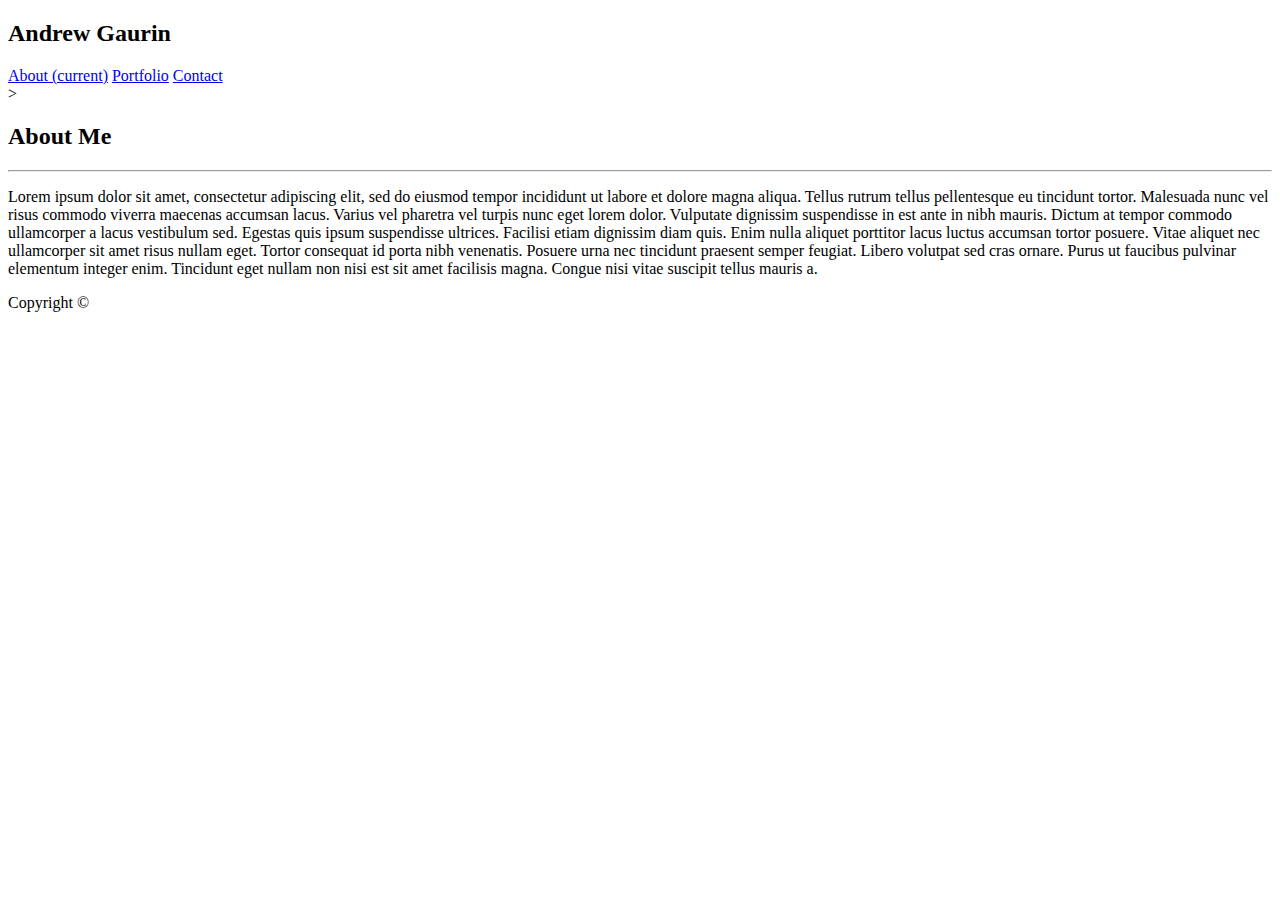
==== index.html @ c5dc020f "wip commit" ====
<!DOCTYPE html>
<html lang="en">

<head>
  <meta charset="UTF-8">
  <meta name="viewport" content="width=device-width, initial-scale=1.0">
  <meta http-equiv="X-UA-Compatible" content="ie=edge">
  <title>About Page</title>
  <!-- <link rel="stylesheet" href="./assets/css/reset.css"> -->
  <link rel="stylesheet" href="https://stackpath.bootstrapcdn.com/bootstrap/4.1.3/css/bootstrap.min.css" integrity="sha384-MCw98/SFnGE8fJT3GXwEOngsV7Zt27NXFoaoApmYm81iuXoPkFOJwJ8ERdknLPMO"
    crossorigin="anonymous">
  <!-- <link rel="stylesheet" href="./assets/css/style.css"> -->
  <!-- <link rel="stylesheet" href="./assets/css/about_styles.css"> -->
</head>

<body>
  <header>
    <div class="main-width d-flex justify-content-between">
      <h2 class="" id="name">Andrew Gaurin</h2>
      <nav class="d-flex flex-row navbar navbar-nav">
        <a class="nav-item nav-link active" href="#">About <span class="sr-only">(current)</span></a>
        <a class="nav-item nav-link" href="portfolio.html">Portfolio</a>
        <a class="nav-item nav-link" href="contact.html">Contact</a>
      </nav>
    </div>>
  </header>
  <section class="main-content-container main-width">
    <div class="main-content">
      <h2>About Me</h2>
      <hr>
      <div id="about-copy">
        <!-- <img src="./assets/images/About_Pic.gif" alt="Profile Picture"> -->
        <p> Lorem ipsum dolor sit amet, consectetur adipiscing elit, sed do eiusmod tempor incididunt ut labore et
          dolore magna aliqua.
          Tellus rutrum tellus pellentesque eu tincidunt tortor. Malesuada nunc vel risus commodo viverra maecenas
          accumsan lacus.
          Varius vel pharetra vel turpis nunc eget lorem dolor. Vulputate dignissim suspendisse in est ante in nibh
          mauris. Dictum
          at tempor commodo ullamcorper a lacus vestibulum sed. Egestas quis ipsum suspendisse ultrices. Facilisi etiam
          dignissim
          diam quis. Enim nulla aliquet porttitor lacus luctus accumsan tortor posuere. Vitae aliquet nec ullamcorper
          sit amet risus
          nullam eget. Tortor consequat id porta nibh venenatis. Posuere urna nec tincidunt praesent semper feugiat.
          Libero volutpat
          sed cras ornare. Purus ut faucibus pulvinar elementum integer enim. Tincidunt eget nullam non nisi est sit
          amet facilisis
          magna. Congue nisi vitae suscipit tellus mauris a.</p>

        <!-- <p>Eu tincidunt tortor aliquam nulla facilisi cras fermentum odio eu. Rutrum tellus pellentesque eu tincidunt
          tortor. Cursus
          sit amet dictum sit amet justo donec enim. Ipsum dolor sit amet consectetur adipiscing. Quam quisque id diam
          vel. Velit
          laoreet id donec ultrices tincidunt arcu non sodales. Tortor aliquam nulla facilisi cras fermentum odio eu.
          Accumsan in
          nisl nisi scelerisque eu ultrices vitae. Rutrum tellus pellentesque eu tincidunt tortor aliquam nulla
          facilisi cras. Ornare
          arcu odio ut sem nulla pharetra diam sit. Non blandit massa enim nec dui nunc mattis enim ut. Vel turpis nunc
          eget lorem
          dolor sed viverra ipsum nunc. Convallis a cras semper auctor neque vitae.</p>

        <p>Erat pellentesque adipiscing commodo elit at imperdiet dui accumsan. Vitae congue eu consequat ac felis. Et
          tortor consequat
          id porta nibh venenatis cras sed. Et netus et malesuada fames. Sit amet commodo nulla facilisi nullam. Ac
          tincidunt vitae
          semper quis lectus nulla at. Integer feugiat scelerisque varius morbi enim nunc. Bibendum at varius vel
          pharetra vel turpis
          nunc. Euismod elementum nisi quis eleifend. Molestie a iaculis at erat pellentesque adipiscing commodo elit.</p> -->
      </div>
    </div>
  </section>
  <footer>Copyright &copy;</footer>
</body>

</html>
---- assets/css/style.css ----
html,
body {
  color: #777777;
  background-image: url("./../images/darkness.png"); /* Background pattern from Toptal Subtle Patterns */
  background-attachment: fixed;
  font-family: "Arial", "Helvetica Neue", Helvetica, sans-serif;
  display: flex;
  min-height: 100vh;
  flex-direction: column;
}

header {
  background: #ffffff;
  border-bottom: 2px solid #cccccc;
  display: flex;
  justify-content: space-between;
}

header .flex {
  display: flex;
  justify-content: space-between;
  align-items: center;
}

#name {
  display: inline-block;
  background: #4aaaa5;
  color: #ffffff;
}

nav a {
  text-decoration: none;
  color: #777777; /* :hover over-rides */
  padding: 0.1rem 1rem; /* :hover over-rides */
}

nav .nav_here {
  color: #4aaaad;
  font-weight: bold;
}

nav a:hover:not(.nav_here) {
  padding: 0.1rem 1rem 1.5rem;
  background: #4aaaa5;
  border-radius: 0.5rem;
  border-bottom-left-radius: 0;
  border-bottom-right-radius: 0;
  color: #ffffff;
}

nav a:nth-child(n + 2) {
  border-left: 1px solid #777777;
}

h2, h3, h4 {
  font-family: "Georgia", Times, "Times New Roman", serif;
}

h2 {
  font-weight: bolder;
  font-size: 1.5rem;
  padding: 1.5rem;
}

.main-content h2 {
  color: #4aaaa5;
  padding-left: 0;
}

.main-content-container {
  flex: 1 0 auto; /* used with 'sticky' footer */
}

.main-width {
  width: 960px;
  margin: 0 auto;
}

.main-content {
  margin: 1.5rem 0;
  background: #ffffff;
  padding: 0 1.5rem 2rem;
  overflow: auto;
  border: 2px solid #dddddd;
  /* width: 100%; */
}

hr {
  margin-bottom: 1rem;
  border: 1px solid #cccccc;
}

footer {
  background: #666666;
  border-top: 5px solid #4aaaa5;
  padding: 30px 0 5px;
  color: #ffffff;
  font-size: 0.75rem;
  text-align: center;
}
---- assets/css/about_styles.css ----
#about-copy img {
  height: 10rem;
  float: left;
  margin-right: 1rem;
  margin-bottom: 1rem;
}

#about-copy p {
  line-height: 2;
}
#about-copy p:nth-child(n + 2) {
  margin-top: 1rem;
}
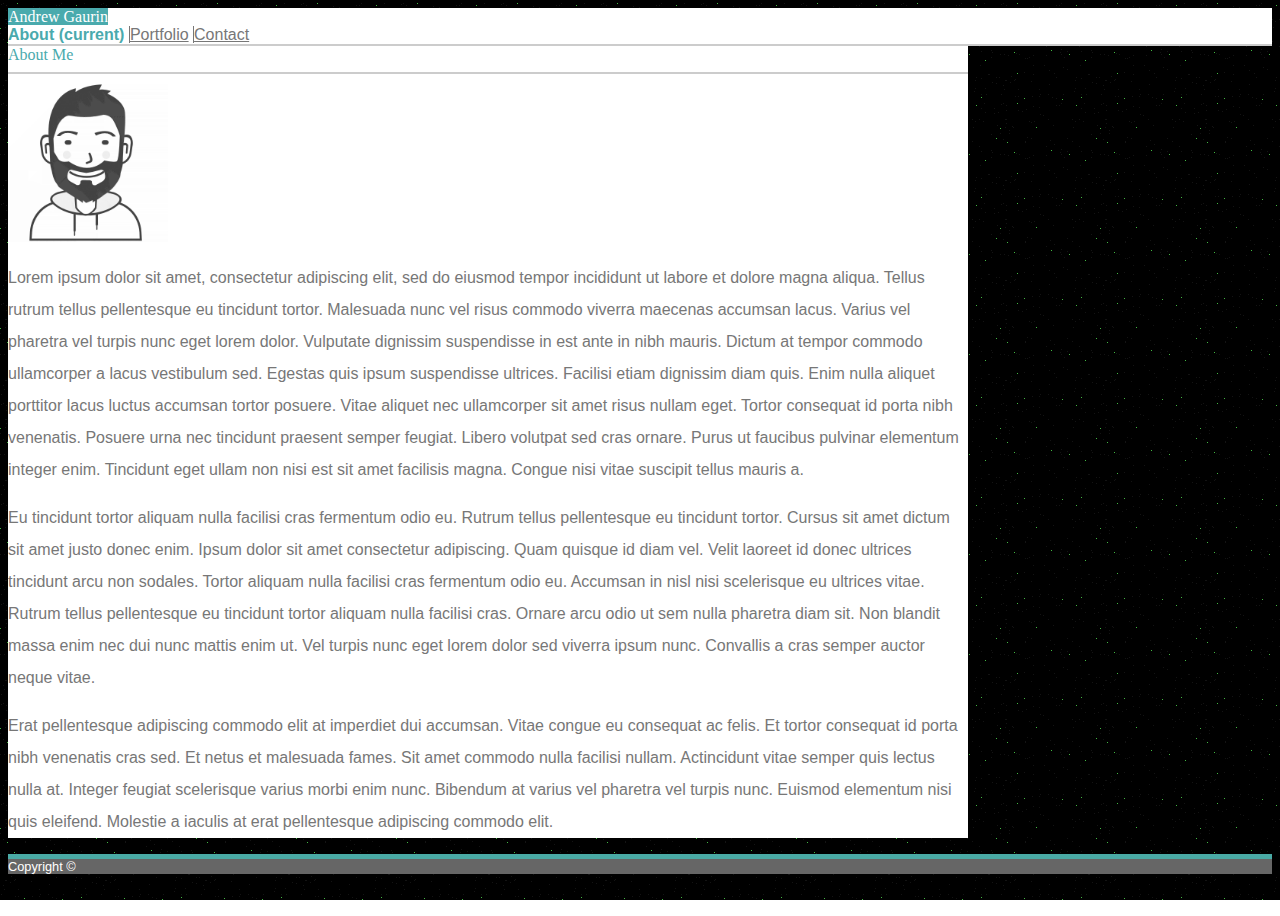
==== commit 23fb280a: "index/about page, first pass" ====
--- a/index.html
+++ b/index.html
@@ -6,69 +6,46 @@
   <meta name="viewport" content="width=device-width, initial-scale=1.0">
   <meta http-equiv="X-UA-Compatible" content="ie=edge">
   <title>About Page</title>
-  <!-- <link rel="stylesheet" href="./assets/css/reset.css"> -->
   <link rel="stylesheet" href="https://stackpath.bootstrapcdn.com/bootstrap/4.1.3/css/bootstrap.min.css" integrity="sha384-MCw98/SFnGE8fJT3GXwEOngsV7Zt27NXFoaoApmYm81iuXoPkFOJwJ8ERdknLPMO"
     crossorigin="anonymous">
-  <!-- <link rel="stylesheet" href="./assets/css/style.css"> -->
-  <!-- <link rel="stylesheet" href="./assets/css/about_styles.css"> -->
+  <link rel="stylesheet" href="./assets/css/style.css">
+  <link rel="stylesheet" href="./assets/css/about_styles.css">
 </head>
 
-<body>
-  <header>
-    <div class="main-width d-flex justify-content-between">
-      <h2 class="" id="name">Andrew Gaurin</h2>
-      <nav class="d-flex flex-row navbar navbar-nav">
-        <a class="nav-item nav-link active" href="#">About <span class="sr-only">(current)</span></a>
-        <a class="nav-item nav-link" href="portfolio.html">Portfolio</a>
-        <a class="nav-item nav-link" href="contact.html">Contact</a>
+<body class="d-flex flex-column">
+  <header class="my-bg-white">
+    <div class="navbar my-max-width m-auto p-0">
+      <span class="navbar-text my-bg-primary my-text-white my-text-family font-weight-bold h3 mb-0 p-4">Andrew Gaurin</span>
+      <nav class="d-flex flex-row nav-justified">
+        <a class="nav-link nav-item active">About <span class="sr-only">(current)</span></a>
+        <a class="nav-link nav-item" href="portfolio.html">Portfolio</a>
+        <a class="nav-link nav-item" href="contact.html">Contact</a>
       </nav>
-    </div>>
+    </div>
   </header>
-  <section class="main-content-container main-width">
-    <div class="main-content">
-      <h2>About Me</h2>
-      <hr>
-      <div id="about-copy">
-        <!-- <img src="./assets/images/About_Pic.gif" alt="Profile Picture"> -->
-        <p> Lorem ipsum dolor sit amet, consectetur adipiscing elit, sed do eiusmod tempor incididunt ut labore et
-          dolore magna aliqua.
-          Tellus rutrum tellus pellentesque eu tincidunt tortor. Malesuada nunc vel risus commodo viverra maecenas
-          accumsan lacus.
-          Varius vel pharetra vel turpis nunc eget lorem dolor. Vulputate dignissim suspendisse in est ante in nibh
-          mauris. Dictum
-          at tempor commodo ullamcorper a lacus vestibulum sed. Egestas quis ipsum suspendisse ultrices. Facilisi etiam
-          dignissim
-          diam quis. Enim nulla aliquet porttitor lacus luctus accumsan tortor posuere. Vitae aliquet nec ullamcorper
-          sit amet risus
-          nullam eget. Tortor consequat id porta nibh venenatis. Posuere urna nec tincidunt praesent semper feugiat.
-          Libero volutpat
-          sed cras ornare. Purus ut faucibus pulvinar elementum integer enim. Tincidunt eget nullam non nisi est sit
-          amet facilisis
-          magna. Congue nisi vitae suscipit tellus mauris a.</p>
 
-        <!-- <p>Eu tincidunt tortor aliquam nulla facilisi cras fermentum odio eu. Rutrum tellus pellentesque eu tincidunt
-          tortor. Cursus
-          sit amet dictum sit amet justo donec enim. Ipsum dolor sit amet consectetur adipiscing. Quam quisque id diam
-          vel. Velit
-          laoreet id donec ultrices tincidunt arcu non sodales. Tortor aliquam nulla facilisi cras fermentum odio eu.
-          Accumsan in
-          nisl nisi scelerisque eu ultrices vitae. Rutrum tellus pellentesque eu tincidunt tortor aliquam nulla
-          facilisi cras. Ornare
-          arcu odio ut sem nulla pharetra diam sit. Non blandit massa enim nec dui nunc mattis enim ut. Vel turpis nunc
-          eget lorem
-          dolor sed viverra ipsum nunc. Convallis a cras semper auctor neque vitae.</p>
+  <div class="flex-fill">
+    <main class="container my-max-width my-bg-white pb-3 mt-4">
+      <div class="main-content">
+        <span class="row my-text-primary my-text-family font-weight-bold h3 p-4 mb-0">About Me</span>
+        <hr class="m-0 mb-3">
+        <section id="about-copy">
+          <img src="./assets/images/About_Pic.gif" alt="Profile Picture" class="float-left mr-2 mb-1">
 
-        <p>Erat pellentesque adipiscing commodo elit at imperdiet dui accumsan. Vitae congue eu consequat ac felis. Et
-          tortor consequat
-          id porta nibh venenatis cras sed. Et netus et malesuada fames. Sit amet commodo nulla facilisi nullam. Ac
-          tincidunt vitae
-          semper quis lectus nulla at. Integer feugiat scelerisque varius morbi enim nunc. Bibendum at varius vel
-          pharetra vel turpis
-          nunc. Euismod elementum nisi quis eleifend. Molestie a iaculis at erat pellentesque adipiscing commodo elit.</p> -->
+          <p> Lorem ipsum dolor sit amet, consectetur adipiscing elit, sed do eiusmod tempor incididunt ut labore et dolore magna aliqua. Tellus rutrum tellus pellentesque eu tincidunt tortor. Malesuada nunc vel risus commodo viverra maecenas accumsan lacus. Varius vel pharetra vel turpis nunc eget lorem dolor. Vulputate dignissim suspendisse in est ante in nibh mauris. Dictum at tempor commodo ullamcorper a lacus vestibulum sed. Egestas quis ipsum suspendisse ultrices. Facilisi etiam dignissim diam quis. Enim nulla aliquet porttitor lacus luctus accumsan tortor posuere. Vitae aliquet nec ullamcorper sit amet risus nullam eget. Tortor consequat id porta nibh venenatis. Posuere urna nec tincidunt praesent semper feugiat. Libero volutpat sed cras ornare. Purus ut faucibus pulvinar elementum integer enim. Tincidunt eget ullam non nisi est sit amet facilisis magna. Congue nisi vitae suscipit tellus mauris a.</p>
+
+          <p>Eu tincidunt tortor aliquam nulla facilisi cras fermentum odio eu. Rutrum tellus pellentesque eu tincidunt  tortor. Cursus sit amet dictum sit amet justo donec enim. Ipsum dolor sit amet consectetur adipiscing. Quam quisque id diam vel. Velit laoreet id donec ultrices tincidunt arcu non sodales. Tortor aliquam nulla facilisi cras fermentum odio eu. Accumsan in nisl nisi scelerisque eu ultrices vitae. Rutrum tellus pellentesque eu tincidunt tortor aliquam nulla facilisi cras. Ornare arcu odio ut sem nulla pharetra diam sit. Non blandit massa enim nec dui nunc mattis enim ut. Vel turpis nunc eget lorem dolor sed viverra ipsum nunc. Convallis a cras semper auctor neque vitae.</p>
+
+          <p>Erat pellentesque adipiscing commodo elit at imperdiet dui accumsan. Vitae congue eu consequat ac felis. Et tortor consequat id porta nibh venenatis cras sed. Et netus et malesuada fames. Sit amet commodo nulla facilisi nullam. Actincidunt vitae semper quis lectus nulla at. Integer feugiat scelerisque varius morbi enim nunc. Bibendum at varius vel pharetra vel turpis nunc. Euismod elementum nisi quis eleifend. Molestie a iaculis at erat pellentesque adipiscing commodo elit.</p>
+        </section>
       </div>
-    </div>
-  </section>
-  <footer>Copyright &copy;</footer>
+    </main>
+  </div>
+
+  <footer class="mx-auto my-bg-dark my-text-white text-center pt-4">
+    Copyright &copy;
+  </footer>
+
 </body>
 
 </html>--- a/assets/css/style.css
+++ b/assets/css/style.css
@@ -1,100 +1,51 @@
-html,
 body {
   color: #777777;
-  background-image: url("./../images/darkness.png"); /* Background pattern from Toptal Subtle Patterns */
+  background-image: url("./../images/darkness.png");
+  /* Background pattern from Toptal Subtle Patterns */
   background-attachment: fixed;
   font-family: "Arial", "Helvetica Neue", Helvetica, sans-serif;
-  display: flex;
   min-height: 100vh;
-  flex-direction: column;
 }
 
+.my-max-width { max-width: 960px; }
+
+.my-text-white   { color: #ffffff; }
+.my-text-primary { color: #4aaaad; }
+
+.my-text-family { font-family: "Georgia", Times, "Times New Roman", serif; }
+
+.my-bg-white   { background: #ffffff; }
+.my-bg-dark    { background: #666666; }
+.my-bg-primary { background: #4aaaad; }
+
 header {
-  background: #ffffff;
   border-bottom: 2px solid #cccccc;
-  display: flex;
-  justify-content: space-between;
-}
-
-header .flex {
-  display: flex;
-  justify-content: space-between;
-  align-items: center;
-}
-
-#name {
-  display: inline-block;
-  background: #4aaaa5;
-  color: #ffffff;
-}
-
-nav a {
-  text-decoration: none;
-  color: #777777; /* :hover over-rides */
-  padding: 0.1rem 1rem; /* :hover over-rides */
-}
-
-nav .nav_here {
-  color: #4aaaad;
-  font-weight: bold;
-}
-
-nav a:hover:not(.nav_here) {
-  padding: 0.1rem 1rem 1.5rem;
-  background: #4aaaa5;
-  border-radius: 0.5rem;
-  border-bottom-left-radius: 0;
-  border-bottom-right-radius: 0;
-  color: #ffffff;
 }
 
 nav a:nth-child(n + 2) {
   border-left: 1px solid #777777;
 }
 
-h2, h3, h4 {
-  font-family: "Georgia", Times, "Times New Roman", serif;
+nav a {
+  color: #777777;  /* to override bootstrap's reboot*/
 }
 
-h2 {
-  font-weight: bolder;
-  font-size: 1.5rem;
-  padding: 1.5rem;
+nav a.active {
+  font-weight: bold;
+  color: #4aaaad !important; /* to overirde bootstrap's reboot*/
 }
 
-.main-content h2 {
-  color: #4aaaa5;
-  padding-left: 0;
-}
-
-.main-content-container {
-  flex: 1 0 auto; /* used with 'sticky' footer */
-}
-
-.main-width {
-  width: 960px;
-  margin: 0 auto;
-}
-
-.main-content {
-  margin: 1.5rem 0;
-  background: #ffffff;
-  padding: 0 1.5rem 2rem;
-  overflow: auto;
-  border: 2px solid #dddddd;
-  /* width: 100%; */
+nav a:hover:not(.active) {
+  color: #ffffff;
+  background: #4aaaad;
 }
 
 hr {
-  margin-bottom: 1rem;
   border: 1px solid #cccccc;
 }
 
 footer {
-  background: #666666;
+  width: 100%;
   border-top: 5px solid #4aaaa5;
-  padding: 30px 0 5px;
-  color: #ffffff;
-  font-size: 0.75rem;
-  text-align: center;
-}
+  font-size: 0.8rem;
+}--- a/assets/css/about_styles.css
+++ b/assets/css/about_styles.css
@@ -1,13 +1,7 @@
 #about-copy img {
   height: 10rem;
-  float: left;
-  margin-right: 1rem;
-  margin-bottom: 1rem;
 }
 
-#about-copy p {
-  line-height: 2;
-}
-#about-copy p:nth-child(n + 2) {
-  margin-top: 1rem;
+#about-copy p {  
+  line-height: 2; 
 }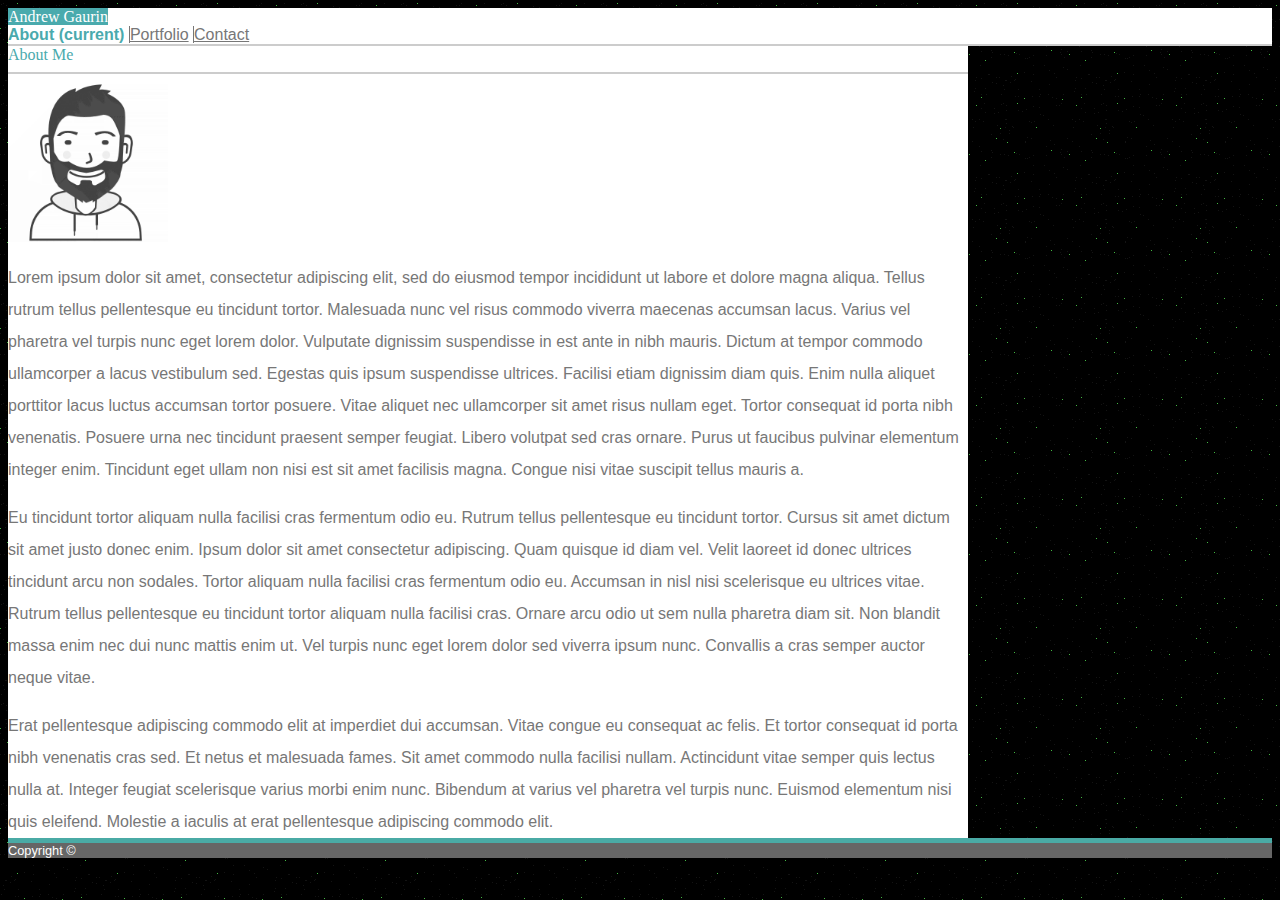
==== commit 57338874: "index/about page - margin & padding adjustments" ====
--- a/index.html
+++ b/index.html
@@ -14,9 +14,9 @@
 
 <body class="d-flex flex-column">
   <header class="my-bg-white">
-    <div class="navbar my-max-width m-auto p-0">
-      <span class="navbar-text my-bg-primary my-text-white my-text-family font-weight-bold h3 mb-0 p-4">Andrew Gaurin</span>
-      <nav class="d-flex flex-row nav-justified">
+    <div class="row navbar my-max-width mx-md-auto p-0">
+      <span class="col col-md-auto my-bg-primary navbar-text text-center my-text-white my-text-family font-weight-bold h3 ml-md-3 mb-0 p-4">Andrew Gaurin</span>
+      <nav class="col-12 col-md-auto d-flex flex-row nav-justified mr-md-3">
         <a class="nav-link nav-item active">About <span class="sr-only">(current)</span></a>
         <a class="nav-link nav-item" href="portfolio.html">Portfolio</a>
         <a class="nav-link nav-item" href="contact.html">Contact</a>
@@ -24,13 +24,12 @@
     </div>
   </header>
 
-  <div class="flex-fill">
-    <main class="container my-max-width my-bg-white pb-3 mt-4">
-      <div class="main-content">
-        <span class="row my-text-primary my-text-family font-weight-bold h3 p-4 mb-0">About Me</span>
+  <div class="row-auto flex-fill mx-md-3">
+    <main class="col my-max-width my-bg-white p-4 mt-4 mx-md-auto">
+        <span class="row my-text-primary my-text-family font-weight-bold h3 px-3 pb-3 m-0">About Me</span>
         <hr class="m-0 mb-3">
         <section id="about-copy">
-          <img src="./assets/images/About_Pic.gif" alt="Profile Picture" class="float-left mr-2 mb-1">
+          <img src="./assets/images/About_Pic.gif" alt="Profile Picture" class="img-fluid float-left mr-2 mb-1">
 
           <p> Lorem ipsum dolor sit amet, consectetur adipiscing elit, sed do eiusmod tempor incididunt ut labore et dolore magna aliqua. Tellus rutrum tellus pellentesque eu tincidunt tortor. Malesuada nunc vel risus commodo viverra maecenas accumsan lacus. Varius vel pharetra vel turpis nunc eget lorem dolor. Vulputate dignissim suspendisse in est ante in nibh mauris. Dictum at tempor commodo ullamcorper a lacus vestibulum sed. Egestas quis ipsum suspendisse ultrices. Facilisi etiam dignissim diam quis. Enim nulla aliquet porttitor lacus luctus accumsan tortor posuere. Vitae aliquet nec ullamcorper sit amet risus nullam eget. Tortor consequat id porta nibh venenatis. Posuere urna nec tincidunt praesent semper feugiat. Libero volutpat sed cras ornare. Purus ut faucibus pulvinar elementum integer enim. Tincidunt eget ullam non nisi est sit amet facilisis magna. Congue nisi vitae suscipit tellus mauris a.</p>
 
@@ -38,12 +37,13 @@
 
           <p>Erat pellentesque adipiscing commodo elit at imperdiet dui accumsan. Vitae congue eu consequat ac felis. Et tortor consequat id porta nibh venenatis cras sed. Et netus et malesuada fames. Sit amet commodo nulla facilisi nullam. Actincidunt vitae semper quis lectus nulla at. Integer feugiat scelerisque varius morbi enim nunc. Bibendum at varius vel pharetra vel turpis nunc. Euismod elementum nisi quis eleifend. Molestie a iaculis at erat pellentesque adipiscing commodo elit.</p>
         </section>
-      </div>
     </main>
   </div>
 
-  <footer class="mx-auto my-bg-dark my-text-white text-center pt-4">
-    Copyright &copy;
+  <footer class="row my-bg-dark my-text-white mx-0 pt-4">
+    <div class="col text-center">
+        Copyright &copy;
+    </div>
   </footer>
 
 </body>
--- a/assets/css/style.css
+++ b/assets/css/style.css
@@ -20,6 +20,16 @@
 
 header {
   border-bottom: 2px solid #cccccc;
+}
+
+nav a:first-of-type {
+  border-top-left-radius: .5rem;
+  border-bottom-left-radius: .5rem;
+}
+
+nav a:last-of-type {
+  border-top-right-radius: .5rem;
+  border-bottom-right-radius: .5rem;
 }
 
 nav a:nth-child(n + 2) {
@@ -48,4 +58,4 @@
   width: 100%;
   border-top: 5px solid #4aaaa5;
   font-size: 0.8rem;
-}+}
--- a/assets/css/about_styles.css
+++ b/assets/css/about_styles.css
@@ -4,4 +4,8 @@
 
 #about-copy p {  
   line-height: 2; 
+}
+
+#about-copy p:last-of-type {
+  margin-bottom: 0; /* override Bootstrap reboot */
 }